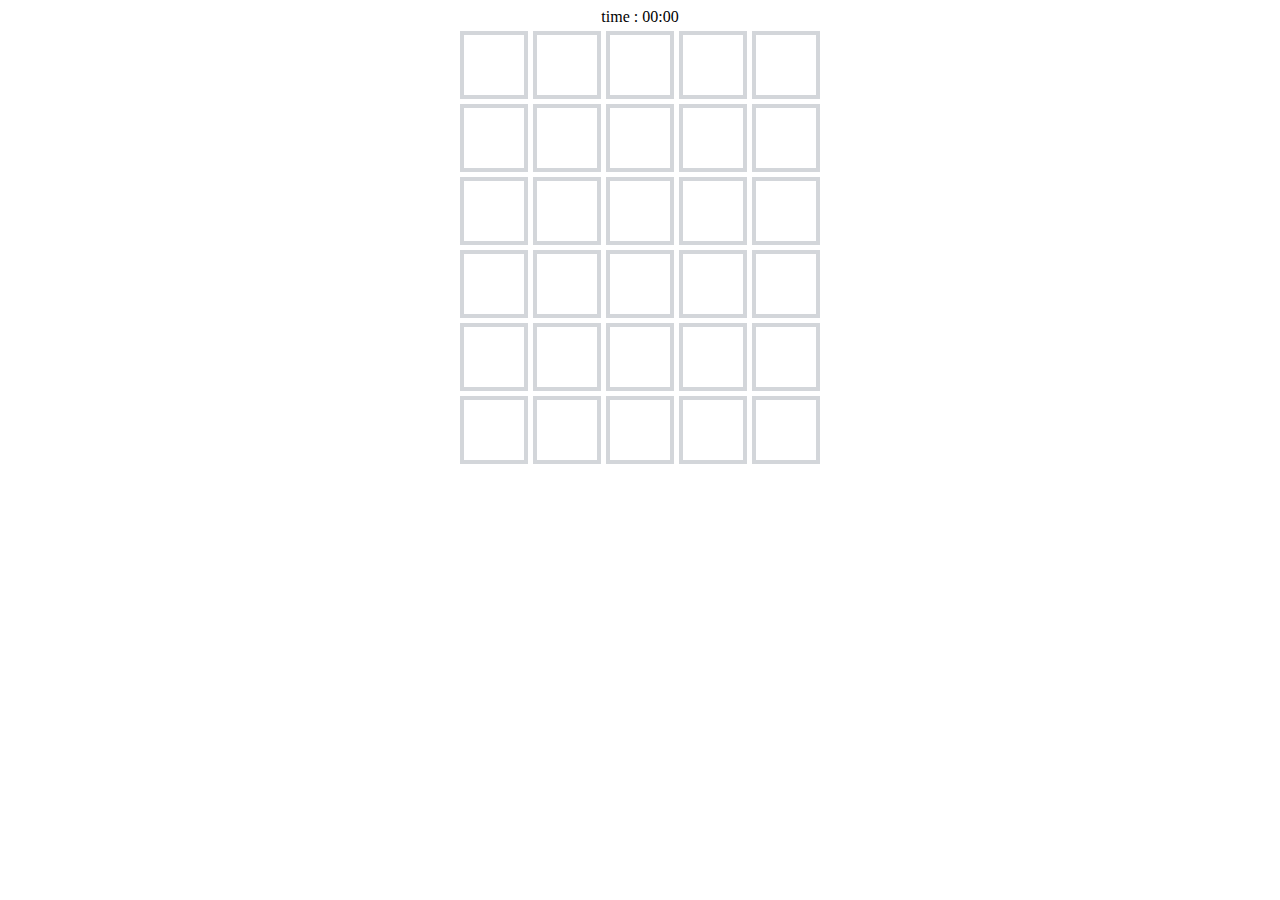
==== index.html @ b504a216 "[워들] html, css 구현" ====
<!DOCTYPE html>
<html lang="ko">

<head>
  <meta charset="UTF-8">
  <meta http-equiv="X-UA-Compatible" content="IE=edge">
  <meta name="viewport" content="width=device-width, initial-scale=1.0">
  <title>wordle</title>
  <link rel="stylesheet" href="css/main.css">
</head>

<body>
  <header>

  </header>

  <main>
    <div>time : 00:00</div>
    <div class="board-row row-0">
      <div class="board-block" data-index="00"></div>
      <div class="board-block" data-index="01"></div>
      <div class="board-block" data-index="02"></div>
      <div class="board-block" data-index="03"></div>
      <div class="board-block" data-index="04"></div>
    </div>
    <div class="board-row row-1">
      <div class="board-block" data-index="10"></div>
      <div class="board-block" data-index="11"></div>
      <div class="board-block" data-index="12"></div>
      <div class="board-block" data-index="13"></div>
      <div class="board-block" data-index="14"></div>
    </div>
    <div class="board-row row-2">
      <div class="board-block" data-index="20"></div>
      <div class="board-block" data-index="21"></div>
      <div class="board-block" data-index="22"></div>
      <div class="board-block" data-index="23"></div>
      <div class="board-block" data-index="24"></div>
    </div>
    <div class="board-row row-3">
      <div class="board-block" data-index="30"></div>
      <div class="board-block" data-index="31"></div>
      <div class="board-block" data-index="32"></div>
      <div class="board-block" data-index="33"></div>
      <div class="board-block" data-index="34"></div>
    </div>
    <div class="board-row row-4">
      <div class="board-block" data-index="40"></div>
      <div class="board-block" data-index="41"></div>
      <div class="board-block" data-index="42"></div>
      <div class="board-block" data-index="43"></div>
      <div class="board-block" data-index="44"></div>
    </div>
    <div class="board-row row-5">
      <div class="board-block" data-index="50"></div>
      <div class="board-block" data-index="51"></div>
      <div class="board-block" data-index="52"></div>
      <div class="board-block" data-index="53"></div>
      <div class="board-block" data-index="54"></div>
    </div>
  </main>
  <footer>

  </footer>
</body>

</html>
---- css/main.css ----
main {
	display: flex;
	justify-content: center;
	align-items: center;
	flex-direction: column;
	gap: 5px;
}

.board-row {
	display: flex;
	justify-content: center;
	align-items: center;
	gap: 5px;
}

.board-block {
	display: flex;
	justify-content: center;
	align-items: center;
	width: 60px;
	height: 60px;
	border: 4px solid #d3d6da;
}
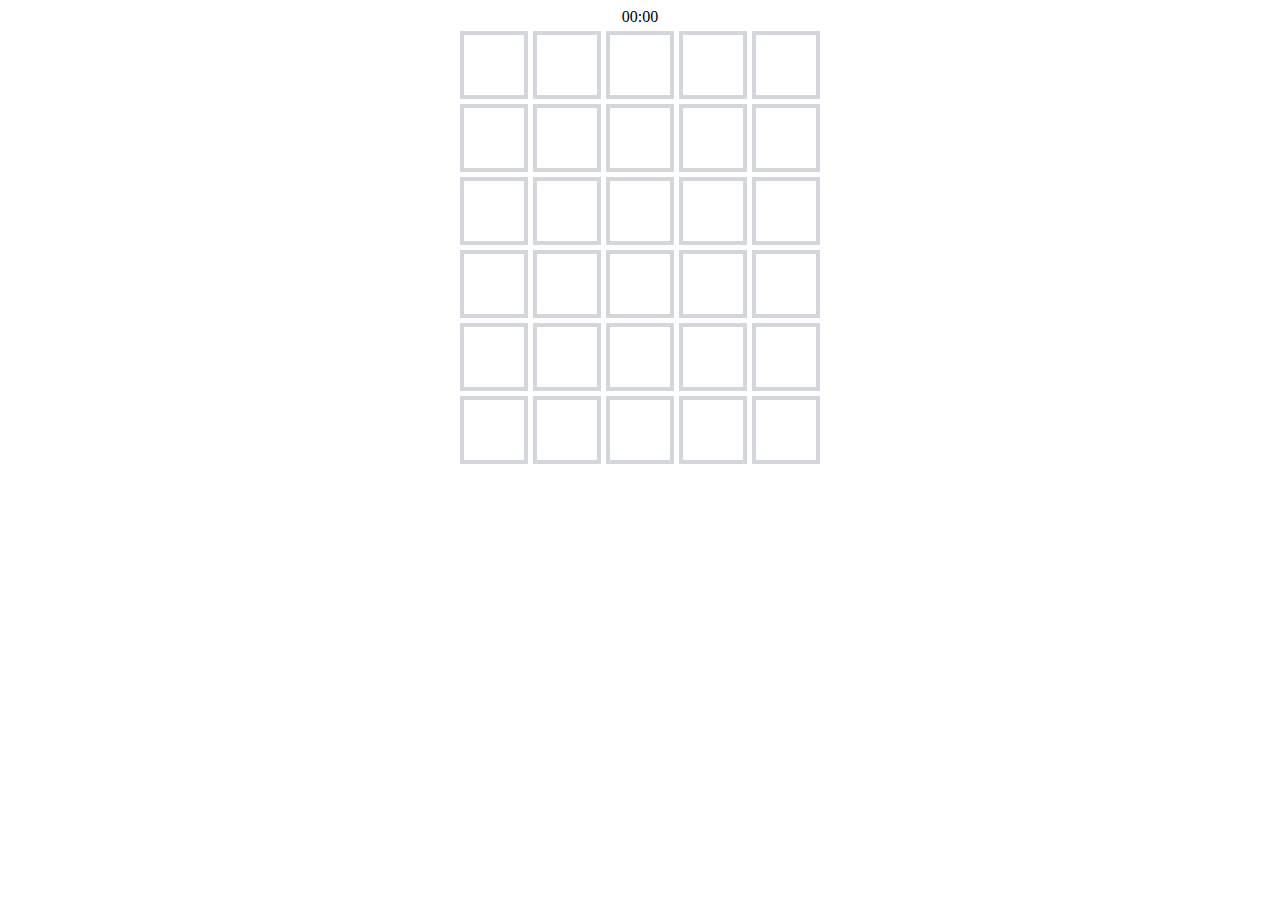
==== commit 8c7009de: "js" ====
--- a/index.html
+++ b/index.html
@@ -7,6 +7,7 @@
   <meta name="viewport" content="width=device-width, initial-scale=1.0">
   <title>wordle</title>
   <link rel="stylesheet" href="css/main.css">
+  <script src="js/index.js"></script>
 </head>
 
 <body>
@@ -15,7 +16,7 @@
   </header>
 
   <main>
-    <div>time : 00:00</div>
+    <div id="timer">00:00</div>
     <div class="board-row row-0">
       <div class="board-block" data-index="00"></div>
       <div class="board-block" data-index="01"></div>
